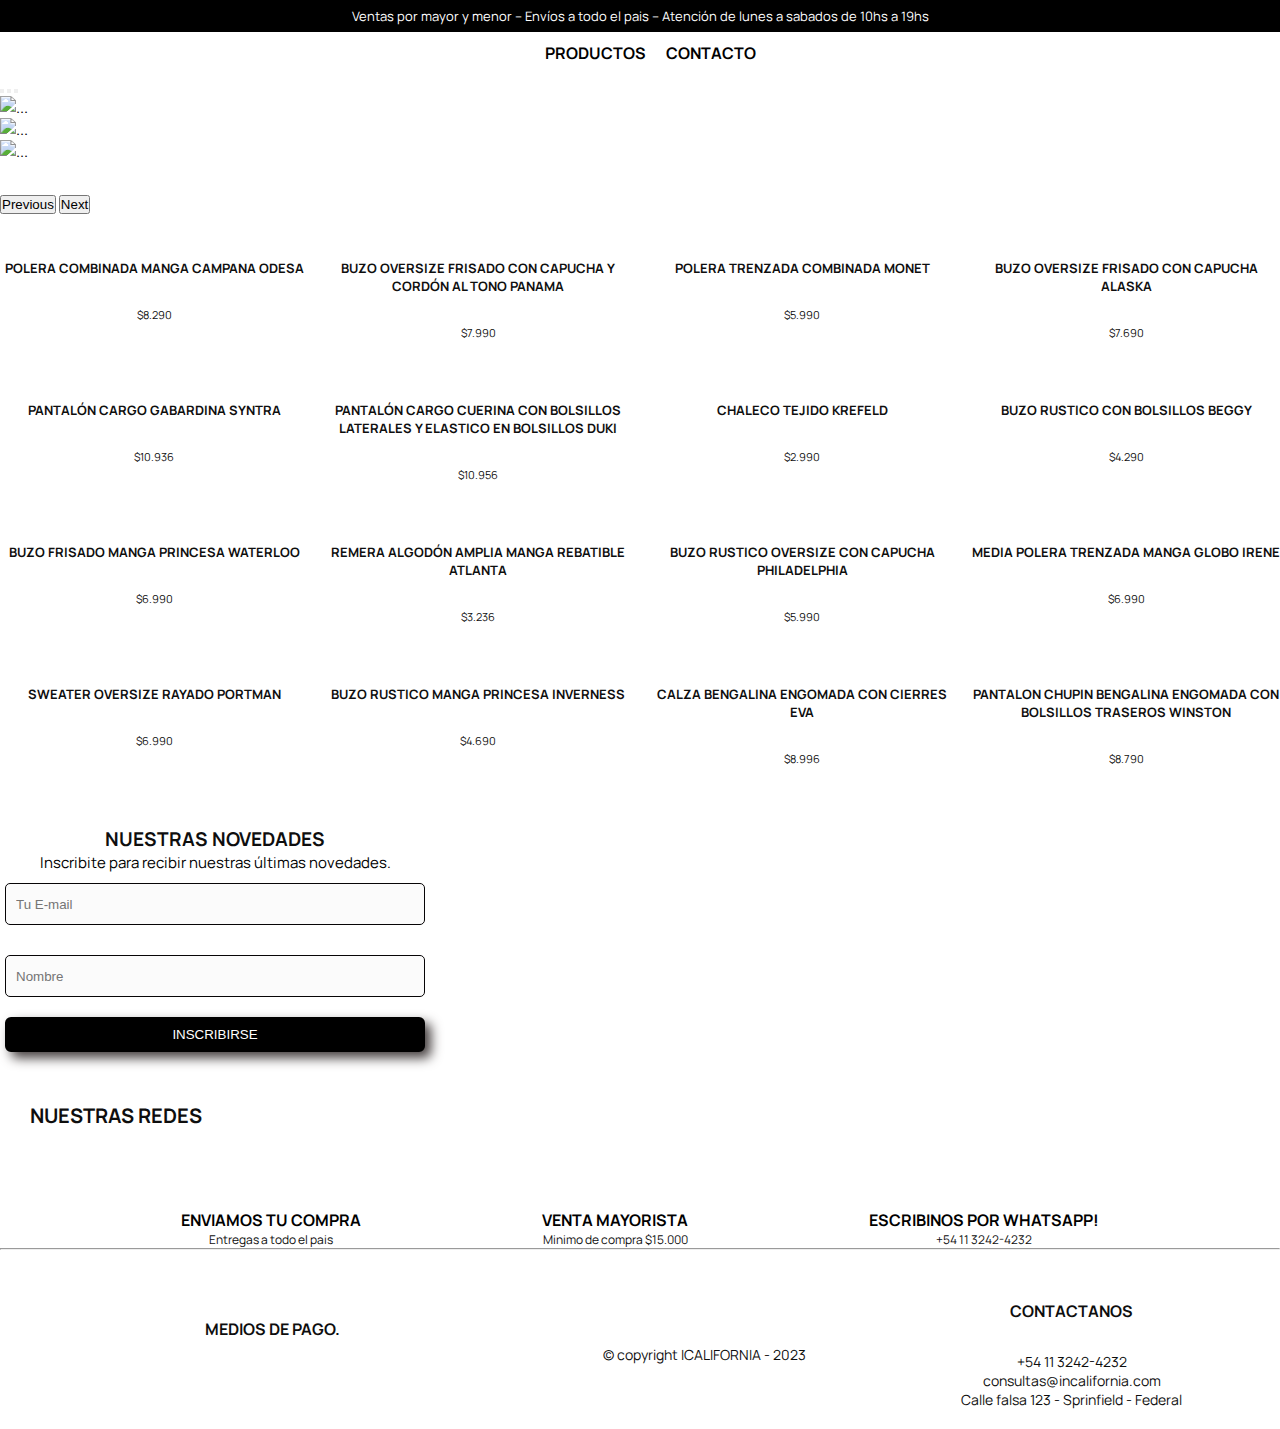
==== index.html @ b9b2190e "Corregi cosas de la pagina, agregue mas productos a la pagina de inicio" ====
<!DOCTYPE html>

<head>
    <meta lang="en>">
    <meta charset="UTF-8">
    <meta http-equiv="X-UA-Compatible" content="IE=edge">
    <meta name="viewport" content="width=device-width, initial-scale=1.0">
    <meta charset="UTF-8" />
    <meta http-equiv="X-UA-Compatible" content="IE=edge" />
    <meta name="viewport" content="width=device-width, initial-scale=1.0" />
    <link rel="preconnect" href="https://fonts.googleapis.com" />
    <link rel="preconnect" href="https://fonts.gstatic.com" crossorigin />
    <link href="https://fonts.googleapis.com/css2?family=Roboto+Slab:wght@200&family=Sevillana&display=swap"
        rel="stylesheet" />
    <link href="https://cdn.jsdelivr.net/npm/bootstrap@5.3.0-alpha1/dist/css/bootstrap.min.css" rel="stylesheet"
        integrity="sha384-GLhlTQ8iRABdZLl6O3oVMWSktQOp6b7In1Zl3/Jr59b6EGGoI1aFkw7cmDA6j6gD" crossorigin="anonymous" />
    <link rel="stylesheet" href="css/style.css" />
    <script src="https://kit.fontawesome.com/b9ef32bd36.js" crossorigin="anonymous"></script>
    <link rel="preconnect" href="https://fonts.googleapis.com">
    <link rel="preconnect" href="https://fonts.gstatic.com" crossorigin>
    <link href="https://fonts.googleapis.com/css2?family=Manrope:wght@300&display=swap" rel="stylesheet">
    <title>Indumentaria California</title>
</head>

<body>
    <!-- TEXTO PRINCIPAL -->
    <header>
        <div class="textoPrincipal">
            Ventas por mayor y menor -- Envíos a todo el pais -- Atención de lunes a sabados de 10hs a 19hs
        </div>
    </header>
    <!-- NAVBAR -->
    <nav>
        <div class="navBar container-fluid">
            <ul>
                <a href="">
                    <li><img src="" alt=""></li>
                </a>
                <a href="/index.html">
                    <li>PRODUCTOS</li>
                </a>
                <a href="/contacto.html">
                    <li>CONTACTO</li>
                </a>
            </ul>
        </div>
    </nav>
    <main>
        <article>
            <!-- CARRUSEL -->
            <section>
                <div id="carouselExampleIndicators" class="carousel slide" data-bs-ride="carousel">
                    <div class="carousel-indicators">
                        <button type="button" data-bs-target="#carouselExampleIndicators" data-bs-slide-to="0"
                            class="active" aria-current="true" aria-label="Slide 1"></button>
                        <button type="button" data-bs-target="#carouselExampleIndicators" data-bs-slide-to="1"
                            aria-label="Slide 2"></button>
                        <button type="button" data-bs-target="#carouselExampleIndicators" data-bs-slide-to="2"
                            aria-label="Slide 3"></button>
                    </div>
                    <div class=" container carousel-inner carrusel">
                        <div class="carousel-item active">
                            <img src="https://d2r9epyceweg5n.cloudfront.net/stores/913/620/themes/rio/1-slide-1674685120438-2377455414-2661b9967a0ed446f2387086c822a9c21674685125-1920-1920.webp?1944477479"
                                class="d-block w-100" alt="...">
                        </div>
                        <div class="carousel-item">
                            <img src="https://d2r9epyceweg5n.cloudfront.net/stores/913/620/themes/rio/1-slide-1674671778374-8993478138-828a62a6c9d95c0febe9df62070d05ec1674671786-1920-1920.webp?1944477479"
                                class="d-block w-100" alt="...">
                        </div>
                        <div class="carousel-item">
                            <img src="https://d2r9epyceweg5n.cloudfront.net/stores/913/620/themes/rio/1-slide-1674673268927-1654638320-ce8897b27fb1f7624b1c35376f1c7d0c1674673274-1920-1920.webp?1944477479"
                                class="d-block w-100" alt="...">
                        </div>
                    </div>
                    <button class="carousel-control-prev" type="button" data-bs-target="#carouselExampleIndicators"
                        data-bs-slide="prev">
                        <span class="carousel-control-prev-icon" aria-hidden="true"></span>
                        <span class="visually-hidden">Previous</span>
                    </button>
                    <button class="carousel-control-next" type="button" data-bs-target="#carouselExampleIndicators"
                        data-bs-slide="next">
                        <span class="carousel-control-next-icon" aria-hidden="true"></span>
                        <span class="visually-hidden">Next</span>
                    </button>
                </div>
            </section>
            <!-- PRODUCTOS -->
            <div class="productos container">
                <div class="producto">
                    <img src="https://d3ugyf2ht6aenh.cloudfront.net/stores/001/053/068/products/odesa-11-b7a1473d9b5efda31716578316485475-480-0.webp"
                        alt="">
                    <h3>POLERA COMBINADA MANGA CAMPANA ODESA</h3>
                    <p>$8.290</p>
                </div>
                <div class="producto">
                    <img src="https://d3ugyf2ht6aenh.cloudfront.net/stores/001/053/068/products/panama-11-f7e859cb9dc739896916826166174503-480-0.webp"
                        alt="">
                    <h3>BUZO OVERSIZE FRISADO CON CAPUCHA Y CORDÓN AL TONO PANAMA</h3>
                    <p>$7.990</p>
                </div>
                <div class="producto">
                    <img src="https://d3ugyf2ht6aenh.cloudfront.net/stores/001/053/068/products/monet-21-8b5c4ea654cc904eab16855556132752-480-0.webp"
                        alt="">
                    <h3>POLERA TRENZADA COMBINADA MONET</h3>
                    <p>$5.990</p>
                </div>
                <div class="producto">
                    <img src="https://d3ugyf2ht6aenh.cloudfront.net/stores/001/053/068/products/alaska-51-0f1b1b92d11253d57416595437161311-480-0.webp"
                        alt="">
                    <h3>BUZO OVERSIZE FRISADO CON CAPUCHA ALASKA</h3>
                    <p>$7.690</p>
                </div>
                <div class="producto">
                    <img src="https://d3ugyf2ht6aenh.cloudfront.net/stores/001/053/068/products/syntra-cargo-11-8743a29182edad6e2116668863730228-480-0.webp"
                        alt="">
                    <h3>PANTALÓN CARGO GABARDINA SYNTRA</h3>
                    <p>$10.936</p>
                </div>
                <div class="producto">
                    <img src="https://d3ugyf2ht6aenh.cloudfront.net/stores/001/053/068/products/img_91261-a5f7462d28d10ca49816811452093296-480-0.webp"
                        alt="">
                    <h3>PANTALÓN CARGO CUERINA CON BOLSILLOS LATERALES Y ELASTICO EN BOLSILLOS DUKI</h3>
                    <p>$10.956</p>
                </div>
                <div class="producto">
                    <img src="https://d3ugyf2ht6aenh.cloudfront.net/stores/001/053/068/products/img_26661-259ce8067e69408d0916825161850845-480-0.webp"
                        alt="">
                    <h3>CHALECO TEJIDO KREFELD</h3>
                    <p>$2.990</p>
                </div>
                <div class="producto">
                    <img src="https://d3ugyf2ht6aenh.cloudfront.net/stores/001/053/068/products/beggy-buzo-liso-71-25fa8bc5782c41583116582514461942-480-0.webp"
                        alt="">
                    <h3>BUZO RUSTICO CON BOLSILLOS BEGGY</h3>
                    <p>$4.290</p>
                </div>
                <div class="producto">
                    <img src="https://d3ugyf2ht6aenh.cloudfront.net/stores/001/053/068/products/img_52191-579d32daadd97eb1fd16841144008786-480-0.webp"
                        alt="">
                    <h3>BUZO FRISADO MANGA PRINCESA WATERLOO</h3>
                    <p>$6.990</p>
                </div>
                <div class="producto">
                    <img src="https://d3ugyf2ht6aenh.cloudfront.net/stores/001/053/068/products/atalnta-remera-41-becf9107d1dc72c71916669805413800-480-0.webp"
                        alt="">
                    <h3>REMERA ALGODÓN AMPLIA MANGA REBATIBLE ATLANTA</h3>
                    <p>$3.236</p>
                </div>
                <div class="producto">
                    <img src="https://d3ugyf2ht6aenh.cloudfront.net/stores/001/053/068/products/philadelfia-buzo-liso-51-1c0cddcc19f50e930816631680440554-480-0.webp"
                        alt="">
                    <h3>BUZO RUSTICO OVERSIZE CON CAPUCHA PHILADELPHIA</h3>
                    <p>$5.990</p>
                </div>
                <div class="producto">
                    <img src="https://d3ugyf2ht6aenh.cloudfront.net/stores/001/053/068/products/irene-21-87715b1abfd05fea9416588548064244-480-0.webp"
                        alt="">
                    <h3>MEDIA POLERA TRENZADA MANGA GLOBO IRENE</h3>
                    <p>$6.990</p>
                </div>
                <div class="producto">
                    <img src="https://d3ugyf2ht6aenh.cloudfront.net/stores/001/053/068/products/portman-sweater-11-dda805a684b5e7db9416588552665570-480-0.webp"
                        alt="">
                    <h3>SWEATER OVERSIZE RAYADO PORTMAN</h3>
                    <p>$6.990</p>
                </div>
                <div class="producto">
                    <img src="https://d3ugyf2ht6aenh.cloudfront.net/stores/001/053/068/products/invernes1-8532d0a895ea22e38b16566979262547-480-0.webp"
                        alt="">
                    <h3>BUZO RUSTICO MANGA PRINCESA INVERNESS</h3>
                    <p>$4.690</p>
                </div>
                <div class="producto">
                    <img src="https://d3ugyf2ht6aenh.cloudfront.net/stores/001/053/068/products/img_17201-e6c924d7ac3d24df0516687876062513-480-0.webp"
                        alt="">
                    <h3>CALZA BENGALINA ENGOMADA CON CIERRES EVA</h3>
                    <p>$8.996</p>
                </div>
                <div class="producto">
                    <img src="https://d3ugyf2ht6aenh.cloudfront.net/stores/001/053/068/products/winston-pantalon-11-da9020dfc4c8e078fb16764622528603-480-0.webp"
                        alt="">
                    <h3>PANTALON CHUPIN BENGALINA ENGOMADA CON BOLSILLOS TRASEROS WINSTON</h3>
                    <p>$8.790</p>
                </div>
            </div>
        </article>
        <form>
            <!-- FORMULARIO -->
            <div class="container form">
                <p>NUESTRAS NOVEDADES</p>
                <div class="mb-3">
                    <label for="exampleFormControlInput1" class="form-label">Inscribite para recibir nuestras últimas
                        novedades.</label>
                    <input type="email" class="form-control m-2" id="exampleFormControlInput1" placeholder="Tu E-mail">
                    <input type="text" class="form-control m-2" id="exampleFormControlInput1" placeholder="Nombre">
                </div>
                <button>INSCRIBIRSE</button>
            </div>
        </form>
    </main>
    <!-- TEXTO REDES -->
    <aside class="container text-center">
        <div class="redeSociales">
            <h3>NUESTRAS REDES</h3>
            <div class="redes">
                <p><i class="fab fa-instagram" style="color: #a72a8c;"></i></p>
                <p><i class="fab fa-facebook-square" style="color: #284c8a;"></i></p>
            </div>
        </div>
        <div class="textoEnvios">
            <div>
                <h4><i class="fas fa-truck"></i> ENVIAMOS TU COMPRA</h4>
                <p>Entregas a todo el pais</p>
            </div>
            <div>
                <h4><i class="fas fa-dollar-sign"></i> VENTA MAYORISTA</h4>
                <p>Minimo de compra $15.000</p>
            </div>
            <div>
                <h4><i class="fab fa-whatsapp"></i> ESCRIBINOS POR WHATSAPP!</h4>
                <p>+54 11 3242-4232</p>
            </div>
        </div>
    </aside>
    <hr>
    <!-- FOOTER -->
    <footer>
        <div class="contenedorFooter">
            <div class="contenedorTarjetas">
                <h3>MEDIOS DE PAGO.</h3>
                <img src="https://d26lpennugtm8s.cloudfront.net/assets/common/img/logos/payment/visa@2x.png" alt="">
                <img src="https://d26lpennugtm8s.cloudfront.net/assets/common/img/logos/payment/mastercard@2x.png"
                    alt="">
                <img src="https://d26lpennugtm8s.cloudfront.net/assets/common/img/logos/payment/amex@2x.png" alt="">
                <img src="https://d26lpennugtm8s.cloudfront.net/assets/common/img/logos/payment/ar/banelco@2x.png"
                    alt="">
                <img src="https://d26lpennugtm8s.cloudfront.net/assets/common/img/logos/payment/ar/cabal@2x.png" alt="">
                <img src="https://d26lpennugtm8s.cloudfront.net/assets/common/img/logos/payment/ar/tarjeta-shopping@2x.png"
                    alt="">
                <img src="https://d26lpennugtm8s.cloudfront.net/assets/common/img/logos/payment/pagofacil@2x.png"
                    alt="">
                <img src="https://d26lpennugtm8s.cloudfront.net/assets/common/img/logos/payment/rapipago@2x.png" alt="">
                <img src="https://d26lpennugtm8s.cloudfront.net/assets/common/img/logos/payment/visadebit@2x.png"
                    alt="">
                <img src="https://d26lpennugtm8s.cloudfront.net/assets/common/img/logos/payment/mercadopago@2x.png"
                    alt="">
            </div>
            <div>
                <p>© copyright ICALIFORNIA - 2023</p>
            </div>
            <div class="contenedorContacto">
                <h3>CONTACTANOS</h3>
                <i class="fas fa-phone-alt"></i>
                <p>+54 11 3242-4232</p>
                <i class="fa-solid fa-envelope"></i>
                <p>consultas@incalifornia.com</p>
                <i class="fa-solid fa-route"></i>
                <p>Calle falsa 123 - Sprinfield - Federal</p>
            </div>
        </div>
    </footer>



    <!--JS-->
    <script src="https://cdn.jsdelivr.net/npm/bootstrap@5.3.0-alpha1/dist/js/bootstrap.bundle.min.js"
        integrity="sha384-w76AqPfDkMBDXo30jS1Sgez6pr3x5MlQ1ZAGC+nuZB+EYdgRZgiwxhTBTkF7CXvN" crossorigin="anonymous">
    </script>
</body>

</html>
---- css/style.css ----
* {
  margin: 0;
  padding: 0;
}

body {
  font-family: 'Manrope', sans-serif;
}

.textoPrincipal {
  text-align: center;
  background-color: #000000;
  color: white;
  padding: 7px;
  font-size: 13px;
}

.navBar ul {
  list-style: none;
  display: -webkit-box;
  display: -ms-flexbox;
  display: flex;
  -ms-flex-wrap: wrap;
      flex-wrap: wrap;
  -webkit-box-align: center;
      -ms-flex-align: center;
          align-items: center;
  -webkit-box-pack: center;
      -ms-flex-pack: center;
          justify-content: center;
}

.navBar ul a {
  text-decoration: none;
  color: #000000;
  font-weight: bold;
}

.navBar ul li {
  padding: 10px;
}

.navBar ul img {
  width: 150px;
}

.carrusel {
  margin-bottom: 30px;
}

.productos {
  display: -ms-grid;
  display: grid;
  -ms-grid-columns: (minmax(250px, 1fr))[auto-fit];
      grid-template-columns: repeat(auto-fit, minmax(250px, 1fr));
  gap: 16px;
}

.producto {
  text-align: center;
}

.producto img {
  height: 400px;
  filter: drop-shadow(2px 3px 3px black);
  -webkit-filter: drop-shadow(3px 3px 5px black);
  padding: 20px;
}

.producto h3 {
  font-size: 13px;
  font-weight: bold;
}

.producto p {
  font-size: 11px;
}

.form {
  text-align: center;
  width: 430px;
  margin-top: 60px;
  font-size: 15px;
}

.form p {
  font-weight: bold;
  font-size: 19px;
}

.form button {
  background-color: black;
  color: white;
  padding: 8px;
  border-radius: 6px;
  -webkit-border-radius: 6px;
  -moz-border-radius: 6px;
  -ms-border-radius: 6px;
  -o-border-radius: 6px;
  -webkit-box-shadow: 6px 6px 12px #453f3f, -6px -6px 12px #ffffff;
          box-shadow: 6px 6px 12px #453f3f, -6px -6px 12px #ffffff;
}

.redeSociales {
  padding: 30px;
}

.redeSociales h3 {
  font-weight: bold;
  font-size: 20px;
}

.redeSociales .redes {
  display: -webkit-box;
  display: -ms-flexbox;
  display: flex;
  -webkit-box-pack: center;
      -ms-flex-pack: center;
          justify-content: center;
}

.redeSociales p {
  font-size: 35px;
  margin: 10px;
}

.textoEnvios {
  display: -webkit-box;
  display: -ms-flexbox;
  display: flex;
  -webkit-box-pack: space-evenly;
      -ms-flex-pack: space-evenly;
          justify-content: space-evenly;
}

.textoEnvios h4 {
  font-size: 16px;
  font-weight: bold;
  text-align: center;
}

.textoEnvios p {
  font-size: 12px;
  text-align: center;
}

.contenedorFooter {
  display: -webkit-box;
  display: -ms-flexbox;
  display: flex;
  -ms-flex-pack: distribute;
      justify-content: space-around;
  text-align: center;
  margin-top: 30px;
  -webkit-box-align: center;
      -ms-flex-align: center;
          align-items: center;
  padding: 20px;
  color: black;
}

.contenedorFooter .contenedorTarjetas {
  width: 350px;
}

.contenedorFooter img {
  width: 70px;
  padding: 5px;
}

.contact_form {
  width: 460px;
  height: auto;
  margin: 10px auto;
  border-radius: 10px;
  padding-top: 30px;
  padding-bottom: 20px;
  background-color: #fbfbfb;
  padding-left: 30px;
}

input {
  background-color: #fbfbfb;
  width: 408px;
  height: 40px;
  border-radius: 5px;
  border-style: solid;
  border-width: 1px;
  border-color: #070506;
  margin-top: 10px;
  padding-left: 10px;
  margin-bottom: 20px;
}

textarea {
  background-color: #fbfbfb;
  width: 405px;
  height: 150px;
  border-radius: 5px;
  border-style: solid;
  border-width: 1px;
  margin-top: 10px;
  padding-left: 10px;
  margin-bottom: 20px;
  padding-top: 15px;
}

label {
  display: block;
  float: center;
}

form button {
  margin-bottom: 20px;
  text-transform: uppercase;
  background-color: #090909;
  border-style: solid;
  border-radius: 10px;
  width: 420px;
  cursor: pointer;
  -webkit-box-shadow: 6px 6px 12px #453f3f, -6px -6px 12px #ffffff;
          box-shadow: 6px 6px 12px #453f3f, -6px -6px 12px #ffffff;
}

button p {
  color: #fff;
}

.aviso {
  font-size: 13px;
  color: #0e0e0e;
}

h1 {
  font-size: 39px;
  text-align: letf;
  padding-bottom: 20px;
}

h3 {
  font-size: 16px;
  padding-bottom: 30px;
  color: #0e0e0e;
}

p {
  font-size: 14px;
  color: #0e0e0e;
}
/*# sourceMappingURL=style.css.map */
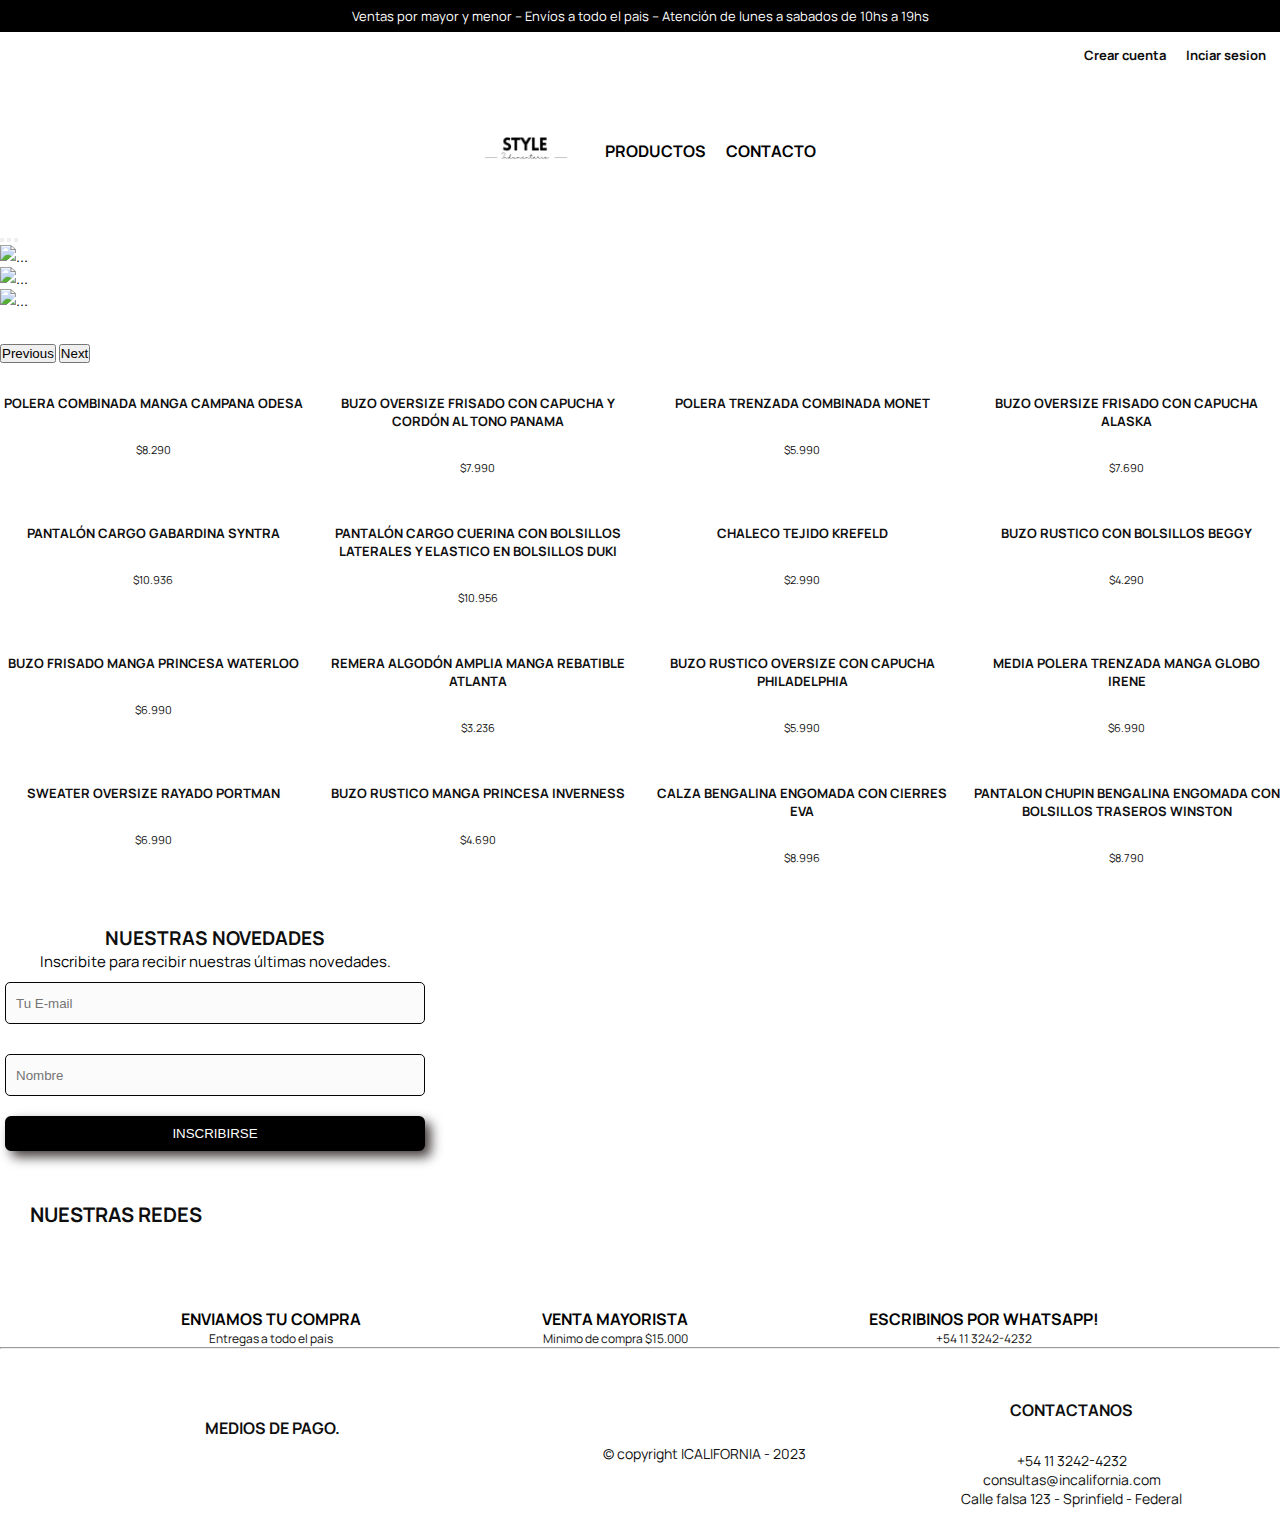
==== commit 028fdaaf: "cambie el icono del navbar" ====
--- a/index.html
+++ b/index.html
@@ -10,15 +10,23 @@
     <meta name="viewport" content="width=device-width, initial-scale=1.0" />
     <link rel="preconnect" href="https://fonts.googleapis.com" />
     <link rel="preconnect" href="https://fonts.gstatic.com" crossorigin />
+    <link rel="preconnect" href="https://fonts.googleapis.com">
+    <link rel="preconnect" href="https://fonts.gstatic.com" crossorigin>
+    <!--JS-->
+    <script src="https://cdn.jsdelivr.net/npm/bootstrap@5.3.0-alpha1/dist/js/bootstrap.bundle.min.js"
+        integrity="sha384-w76AqPfDkMBDXo30jS1Sgez6pr3x5MlQ1ZAGC+nuZB+EYdgRZgiwxhTBTkF7CXvN" crossorigin="anonymous">
+    </script>
+    <!-- ICONOS -->
+    <script src="https://kit.fontawesome.com/b9ef32bd36.js" crossorigin="anonymous"></script>
+    <!-- FUENTES -->
+    <link href="https://fonts.googleapis.com/css2?family=Manrope:wght@300&display=swap" rel="stylesheet">
     <link href="https://fonts.googleapis.com/css2?family=Roboto+Slab:wght@200&family=Sevillana&display=swap"
         rel="stylesheet" />
+    <!-- BOOSTRAP -->
     <link href="https://cdn.jsdelivr.net/npm/bootstrap@5.3.0-alpha1/dist/css/bootstrap.min.css" rel="stylesheet"
         integrity="sha384-GLhlTQ8iRABdZLl6O3oVMWSktQOp6b7In1Zl3/Jr59b6EGGoI1aFkw7cmDA6j6gD" crossorigin="anonymous" />
-    <link rel="stylesheet" href="css/style.css" />
-    <script src="https://kit.fontawesome.com/b9ef32bd36.js" crossorigin="anonymous"></script>
-    <link rel="preconnect" href="https://fonts.googleapis.com">
-    <link rel="preconnect" href="https://fonts.gstatic.com" crossorigin>
-    <link href="https://fonts.googleapis.com/css2?family=Manrope:wght@300&display=swap" rel="stylesheet">
+    <!-- CSS -->
+    <link rel="stylesheet" href="./scss/style.css" />
     <title>Indumentaria California</title>
 </head>
 
@@ -27,6 +35,10 @@
     <header>
         <div class="textoPrincipal">
             Ventas por mayor y menor -- Envíos a todo el pais -- Atención de lunes a sabados de 10hs a 19hs
+        </div>
+        <div class="inicioSesion">
+            <p>Crear cuenta</p>
+            <p>Inciar sesion</p>
         </div>
     </header>
     <!-- NAVBAR -->
@@ -34,7 +46,7 @@
         <div class="navBar container-fluid">
             <ul>
                 <a href="">
-                    <li><img src="" alt=""></li>
+                    <li><img src="./imagenes/style indumentaria - logo .png" alt=""></li>
                 </a>
                 <a href="/index.html">
                     <li>PRODUCTOS</li>
--- a/scss/style.css
+++ b/scss/style.css
@@ -0,0 +1,221 @@
+* {
+  margin: 0;
+  padding: 0;
+}
+
+body {
+  font-family: "Manrope", sans-serif;
+}
+
+.textoPrincipal {
+  text-align: center;
+  background-color: #000000;
+  color: white;
+  padding: 7px;
+  font-size: 13px;
+}
+
+.inicioSesion {
+  display: flex;
+  justify-content: end;
+  padding: 4px;
+}
+.inicioSesion p {
+  margin: 10px;
+  font-size: 13px;
+  font-weight: bold;
+}
+
+.navBar ul {
+  list-style: none;
+  display: flex;
+  flex-wrap: wrap;
+  align-items: center;
+  justify-content: center;
+}
+.navBar ul a {
+  text-decoration: none;
+  color: #000000;
+  font-weight: bold;
+}
+.navBar ul li {
+  padding: 10px;
+}
+.navBar ul img {
+  width: 120px;
+}
+
+.carrusel {
+  margin-bottom: 30px;
+}
+
+.productos {
+  display: grid;
+  grid-template-columns: repeat(auto-fit, minmax(250px, 1fr));
+  gap: 18px;
+}
+
+.producto {
+  text-align: center;
+}
+.producto img {
+  height: 400px;
+  filter: drop-shadow(2px 3px 3px black);
+  -webkit-filter: drop-shadow(3px 3px 5px black);
+  padding: 13px;
+}
+.producto h3 {
+  font-size: 13px;
+  font-weight: bold;
+}
+.producto p {
+  font-size: 11px;
+}
+
+.form {
+  text-align: center;
+  width: 430px;
+  margin-top: 60px;
+  font-size: 15px;
+}
+.form p {
+  font-weight: bold;
+  font-size: 19px;
+}
+.form button {
+  background-color: black;
+  color: white;
+  padding: 8px;
+  border-radius: 6px;
+  -webkit-border-radius: 6px;
+  -moz-border-radius: 6px;
+  -ms-border-radius: 6px;
+  -o-border-radius: 6px;
+  box-shadow: 6px 6px 12px #453f3f, -6px -6px 12px #ffffff;
+}
+
+.redeSociales {
+  padding: 30px;
+}
+.redeSociales h3 {
+  font-weight: bold;
+  font-size: 20px;
+}
+.redeSociales .redes {
+  display: flex;
+  justify-content: center;
+}
+.redeSociales p {
+  font-size: 35px;
+  margin: 10px;
+}
+
+.textoEnvios {
+  display: flex;
+  justify-content: space-evenly;
+}
+.textoEnvios h4 {
+  font-size: 16px;
+  font-weight: bold;
+  text-align: center;
+}
+.textoEnvios p {
+  font-size: 12px;
+  text-align: center;
+}
+
+.contenedorFooter {
+  display: flex;
+  justify-content: space-around;
+  text-align: center;
+  margin-top: 30px;
+  align-items: center;
+  padding: 20px;
+  color: black;
+}
+.contenedorFooter .contenedorTarjetas {
+  width: 350px;
+}
+.contenedorFooter img {
+  width: 70px;
+  padding: 5px;
+}
+
+.contact_form {
+  width: 460px;
+  height: auto;
+  margin: 10px auto;
+  border-radius: 10px;
+  padding-top: 30px;
+  padding-bottom: 20px;
+  background-color: #fbfbfb;
+  padding-left: 30px;
+}
+
+input {
+  background-color: #fbfbfb;
+  width: 408px;
+  height: 40px;
+  border-radius: 5px;
+  border-style: solid;
+  border-width: 1px;
+  border-color: #070506;
+  margin-top: 10px;
+  padding-left: 10px;
+  margin-bottom: 20px;
+}
+
+textarea {
+  background-color: #fbfbfb;
+  width: 405px;
+  height: 150px;
+  border-radius: 5px;
+  border-style: solid;
+  border-width: 1px;
+  margin-top: 10px;
+  padding-left: 10px;
+  margin-bottom: 20px;
+  padding-top: 15px;
+}
+
+label {
+  display: block;
+  float: center;
+}
+
+form button {
+  margin-bottom: 20px;
+  text-transform: uppercase;
+  background-color: #090909;
+  border-style: solid;
+  border-radius: 10px;
+  width: 420px;
+  cursor: pointer;
+  box-shadow: 6px 6px 12px #453f3f, -6px -6px 12px #ffffff;
+}
+
+button p {
+  color: #fff;
+}
+
+.aviso {
+  font-size: 13px;
+  color: #0e0e0e;
+}
+
+h1 {
+  font-size: 39px;
+  text-align: letf;
+  padding-bottom: 20px;
+}
+
+h3 {
+  font-size: 16px;
+  padding-bottom: 30px;
+  color: #0e0e0e;
+}
+
+p {
+  font-size: 14px;
+  color: #0e0e0e;
+}/*# sourceMappingURL=style.css.map */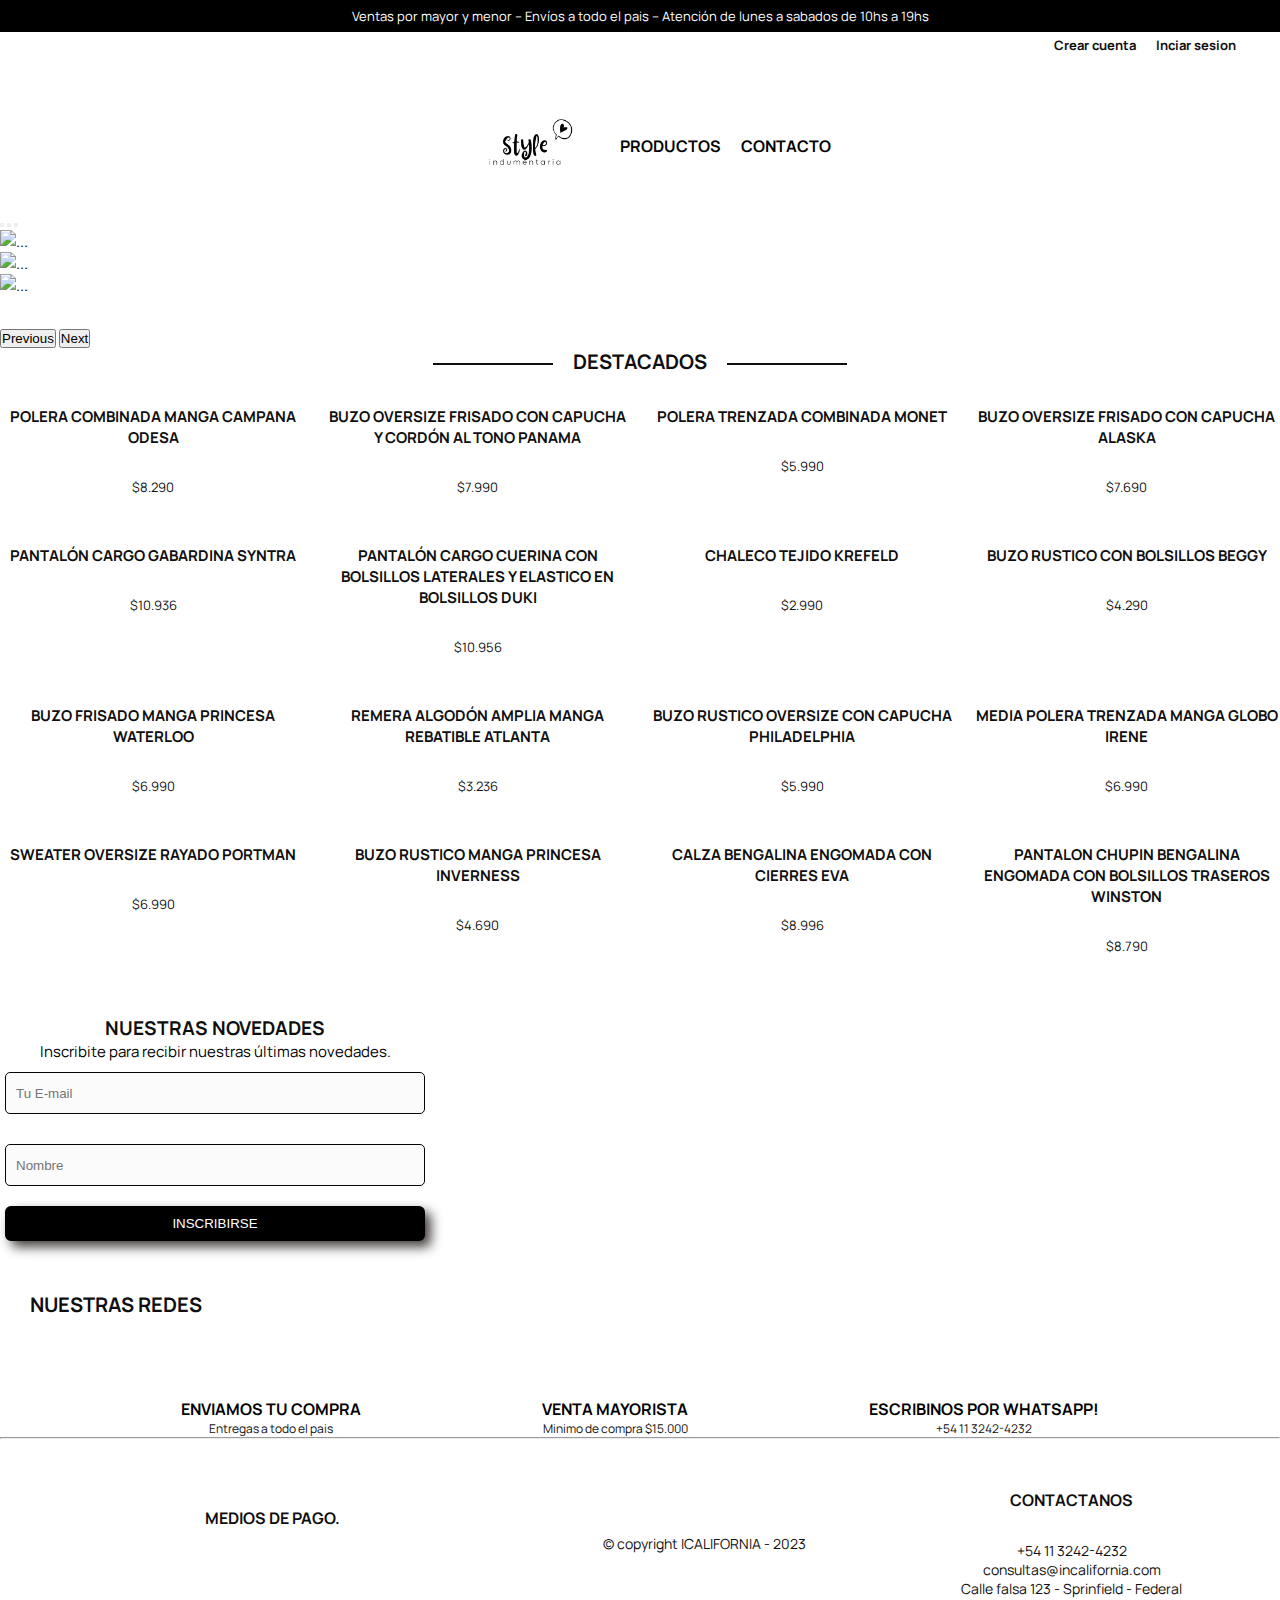
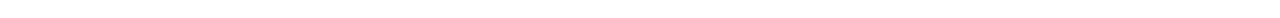
==== commit e56418ea: "Corregi el logo, agregue texto a la pagina de inicio y mejore las cards de los productos" ====
--- a/index.html
+++ b/index.html
@@ -46,7 +46,7 @@
         <div class="navBar container-fluid">
             <ul>
                 <a href="">
-                    <li><img src="./imagenes/style indumentaria - logo .png" alt=""></li>
+                    <li><img src="./imagenes/Style logo (1).png" alt=""></li>
                 </a>
                 <a href="/index.html">
                     <li>PRODUCTOS</li>
@@ -97,6 +97,11 @@
                 </div>
             </section>
             <!-- PRODUCTOS -->
+            <div class="destacados">
+                <p>
+                    DESTACADOS
+                </p>
+            </div>
             <div class="productos container">
                 <div class="producto">
                     <img src="https://d3ugyf2ht6aenh.cloudfront.net/stores/001/053/068/products/odesa-11-b7a1473d9b5efda31716578316485475-480-0.webp"
--- a/scss/style.css
+++ b/scss/style.css
@@ -19,13 +19,17 @@
   display: flex;
   justify-content: end;
   padding: 4px;
+  margin-right: 40px;
 }
 .inicioSesion p {
-  margin: 10px;
-  font-size: 13px;
-  font-weight: bold;
-}
-
+  margin-left: 20px;
+  font-size: 13px;
+  font-weight: bold;
+}
+
+.navBar {
+  max-height: 150px;
+}
 .navBar ul {
   list-style: none;
   display: flex;
@@ -42,11 +46,44 @@
   padding: 10px;
 }
 .navBar ul img {
-  width: 120px;
+  width: 150px;
 }
 
 .carrusel {
   margin-bottom: 30px;
+}
+
+.destacados {
+  text-align: center;
+}
+.destacados p {
+  font-weight: bold;
+  font-size: 20px;
+  position: relative;
+  display: inline-block;
+}
+.destacados p::after, .destacados p::before {
+  content: "";
+  position: absolute;
+  width: 120px;
+  height: 2px;
+  background-color: currentcolor;
+  top: 55%;
+  animation: animateLine 2s;
+}
+.destacados p::after {
+  left: -140px;
+}
+.destacados p::before {
+  right: -140px;
+}
+@keyframes animateLine {
+  from {
+    transform: scale(0);
+  }
+  to {
+    transform: scale(1);
+  }
 }
 
 .productos {
@@ -65,11 +102,11 @@
   padding: 13px;
 }
 .producto h3 {
-  font-size: 13px;
+  font-size: 15px;
   font-weight: bold;
 }
 .producto p {
-  font-size: 11px;
+  font-size: 13px;
 }
 
 .form {
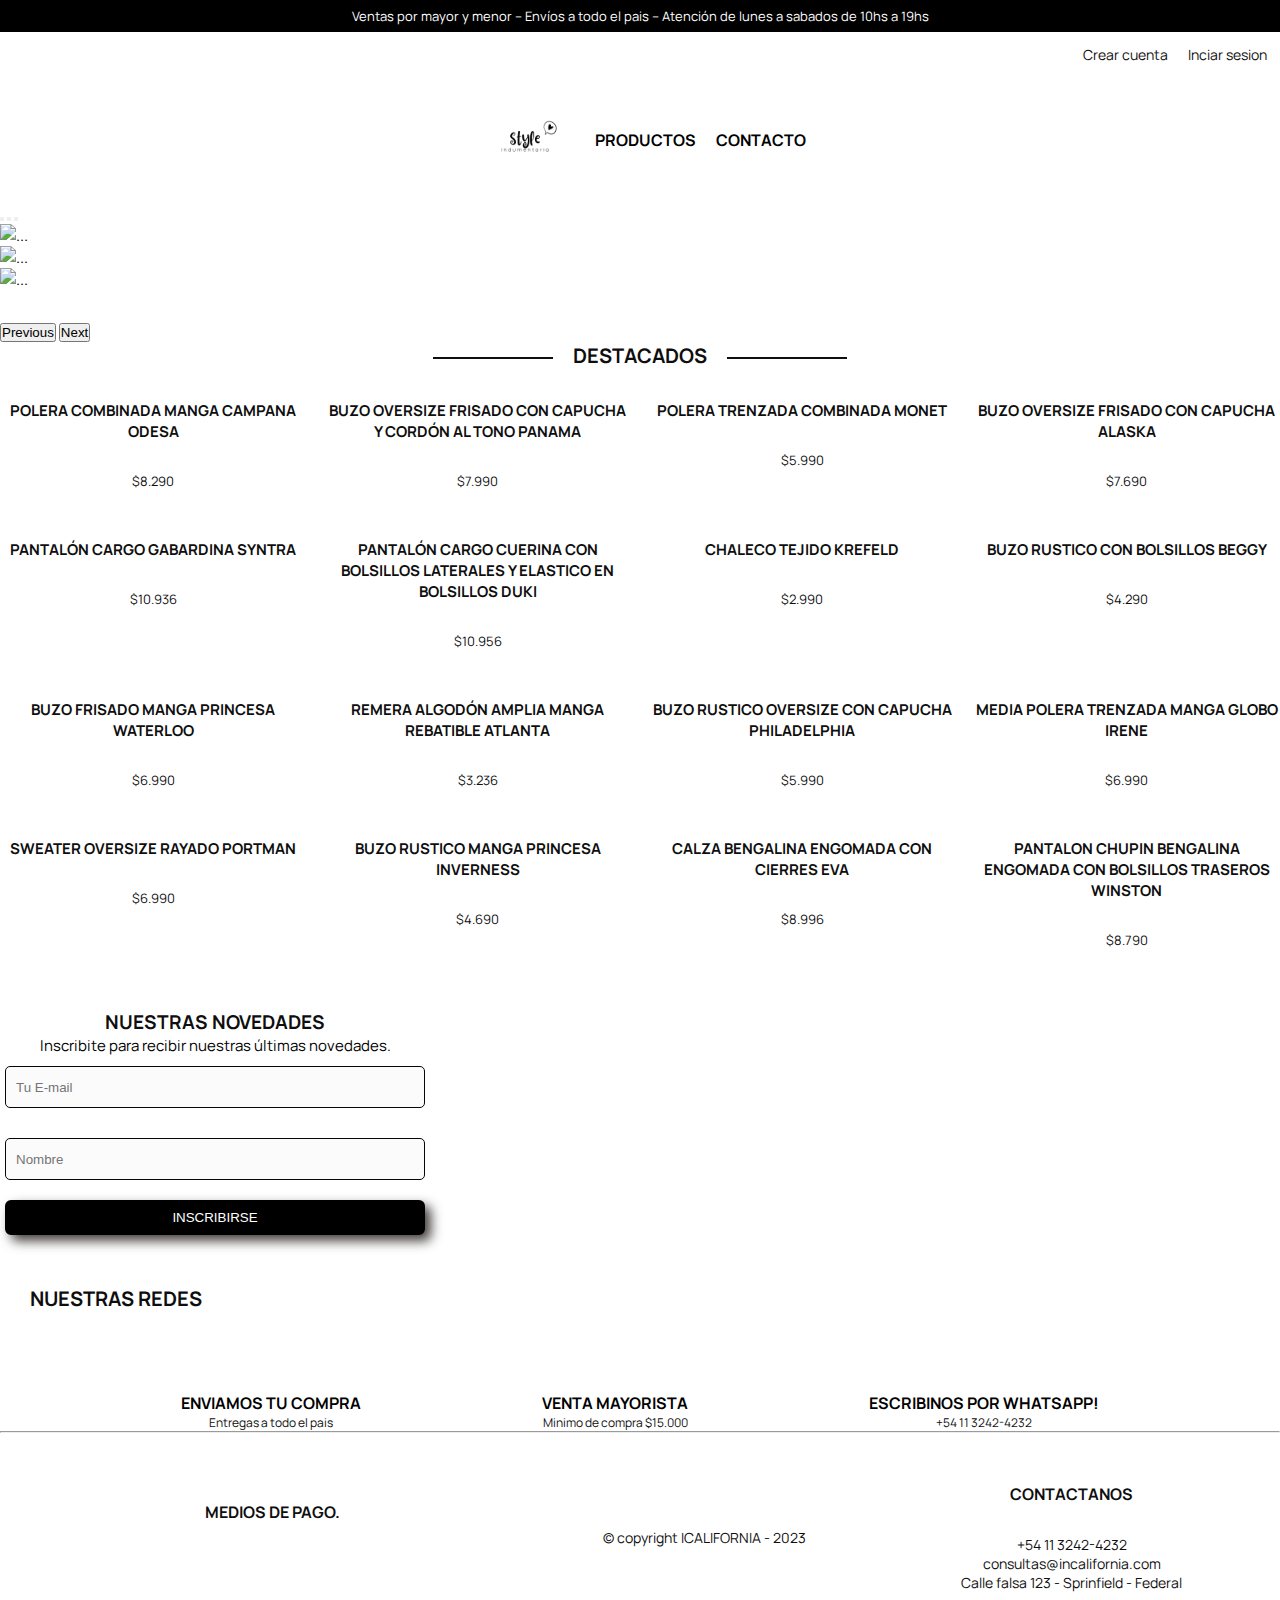
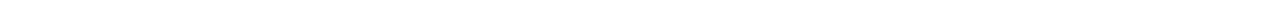
==== commit 50bd53a9: "arreglando cosas de la pagina" ====
--- a/index.html
+++ b/index.html
@@ -36,7 +36,7 @@
         <div class="textoPrincipal">
             Ventas por mayor y menor -- Envíos a todo el pais -- Atención de lunes a sabados de 10hs a 19hs
         </div>
-        <div class="inicioSesion">
+        <div class="inicioSesion container">
             <p>Crear cuenta</p>
             <p>Inciar sesion</p>
         </div>
--- a/scss/style.css
+++ b/scss/style.css
@@ -18,18 +18,14 @@
 .inicioSesion {
   display: flex;
   justify-content: end;
-  padding: 4px;
-  margin-right: 40px;
+  padding: 13px;
+  cursor: pointer;
 }
 .inicioSesion p {
   margin-left: 20px;
-  font-size: 13px;
-  font-weight: bold;
-}
-
-.navBar {
-  max-height: 150px;
-}
+  font-size: 14px;
+}
+
 .navBar ul {
   list-style: none;
   display: flex;
@@ -46,7 +42,7 @@
   padding: 10px;
 }
 .navBar ul img {
-  width: 150px;
+  height: 100px;
 }
 
 .carrusel {
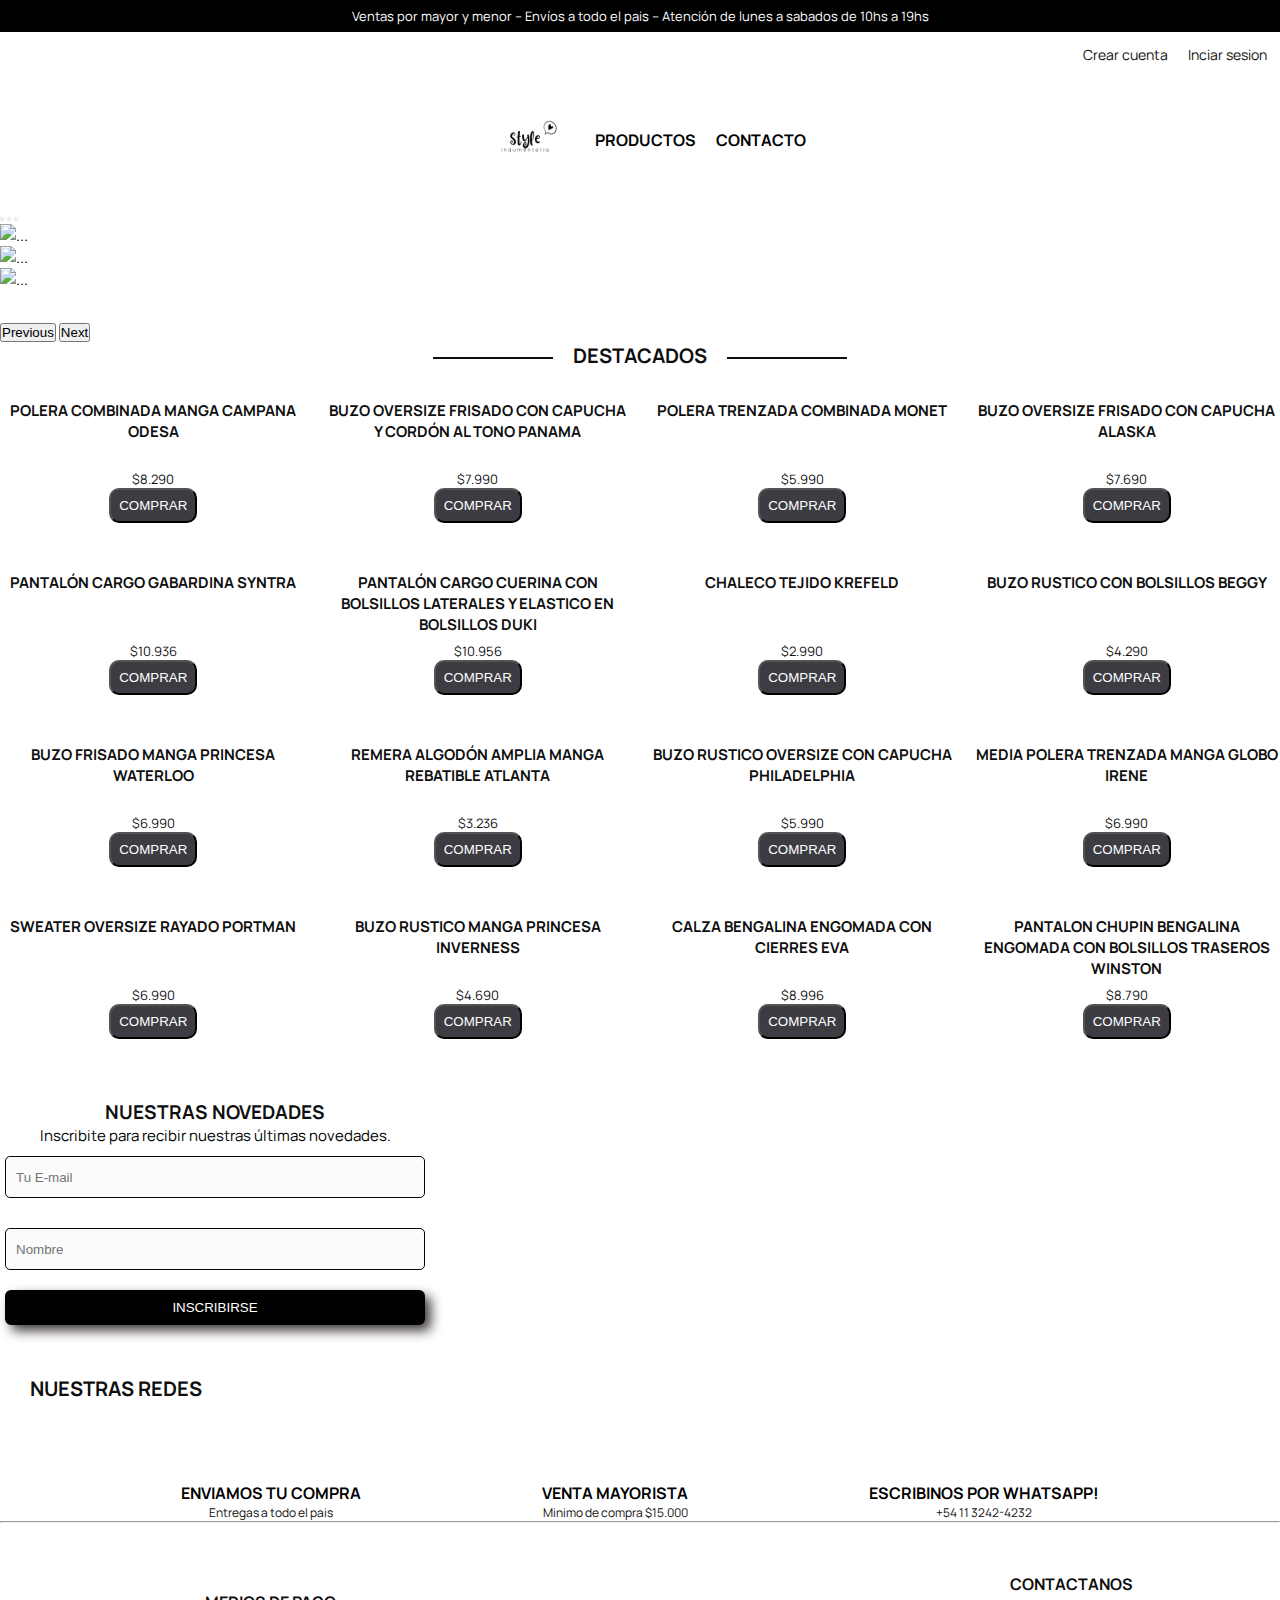
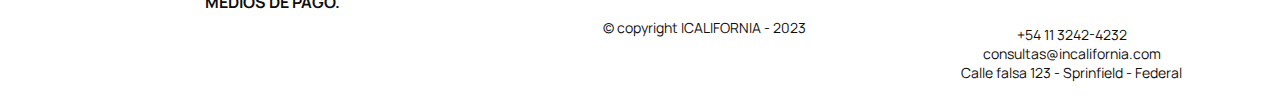
==== commit e30fd403: "arreglando contenido de la pagina" ====
--- a/index.html
+++ b/index.html
@@ -32,7 +32,7 @@
 
 <body>
     <!-- TEXTO PRINCIPAL -->
-    <header>
+    <header class="col-xxl-12 col-xl-12 col-lg-12 col-md-12 col-sm-12 col-xs-12">
         <div class="textoPrincipal">
             Ventas por mayor y menor -- Envíos a todo el pais -- Atención de lunes a sabados de 10hs a 19hs
         </div>
@@ -43,15 +43,15 @@
     </header>
     <!-- NAVBAR -->
     <nav>
-        <div class="navBar container-fluid">
+        <div class="navBar container-fluid col-xxl-12 col-xl-12 col-lg-12 col-md-12 col-sm-12 col-xs-12">
             <ul>
                 <a href="">
                     <li><img src="./imagenes/Style logo (1).png" alt=""></li>
                 </a>
-                <a href="/index.html">
+                <a href="./index.html">
                     <li>PRODUCTOS</li>
                 </a>
-                <a href="/contacto.html">
+                <a href="./contacto.html">
                     <li>CONTACTO</li>
                 </a>
             </ul>
@@ -108,102 +108,118 @@
                         alt="">
                     <h3>POLERA COMBINADA MANGA CAMPANA ODESA</h3>
                     <p>$8.290</p>
+                    <button>COMPRAR</button>
                 </div>
                 <div class="producto">
                     <img src="https://d3ugyf2ht6aenh.cloudfront.net/stores/001/053/068/products/panama-11-f7e859cb9dc739896916826166174503-480-0.webp"
                         alt="">
                     <h3>BUZO OVERSIZE FRISADO CON CAPUCHA Y CORDÓN AL TONO PANAMA</h3>
                     <p>$7.990</p>
+                    <button>COMPRAR</button>
                 </div>
                 <div class="producto">
                     <img src="https://d3ugyf2ht6aenh.cloudfront.net/stores/001/053/068/products/monet-21-8b5c4ea654cc904eab16855556132752-480-0.webp"
                         alt="">
                     <h3>POLERA TRENZADA COMBINADA MONET</h3>
                     <p>$5.990</p>
+                    <button>COMPRAR</button>
                 </div>
                 <div class="producto">
                     <img src="https://d3ugyf2ht6aenh.cloudfront.net/stores/001/053/068/products/alaska-51-0f1b1b92d11253d57416595437161311-480-0.webp"
                         alt="">
                     <h3>BUZO OVERSIZE FRISADO CON CAPUCHA ALASKA</h3>
                     <p>$7.690</p>
+                    <button>COMPRAR</button>
                 </div>
                 <div class="producto">
                     <img src="https://d3ugyf2ht6aenh.cloudfront.net/stores/001/053/068/products/syntra-cargo-11-8743a29182edad6e2116668863730228-480-0.webp"
                         alt="">
                     <h3>PANTALÓN CARGO GABARDINA SYNTRA</h3>
                     <p>$10.936</p>
+                    <button>COMPRAR</button>
                 </div>
                 <div class="producto">
                     <img src="https://d3ugyf2ht6aenh.cloudfront.net/stores/001/053/068/products/img_91261-a5f7462d28d10ca49816811452093296-480-0.webp"
                         alt="">
                     <h3>PANTALÓN CARGO CUERINA CON BOLSILLOS LATERALES Y ELASTICO EN BOLSILLOS DUKI</h3>
                     <p>$10.956</p>
+                    <button>COMPRAR</button>
                 </div>
                 <div class="producto">
                     <img src="https://d3ugyf2ht6aenh.cloudfront.net/stores/001/053/068/products/img_26661-259ce8067e69408d0916825161850845-480-0.webp"
                         alt="">
                     <h3>CHALECO TEJIDO KREFELD</h3>
                     <p>$2.990</p>
+                    <button>COMPRAR</button>
                 </div>
                 <div class="producto">
                     <img src="https://d3ugyf2ht6aenh.cloudfront.net/stores/001/053/068/products/beggy-buzo-liso-71-25fa8bc5782c41583116582514461942-480-0.webp"
                         alt="">
                     <h3>BUZO RUSTICO CON BOLSILLOS BEGGY</h3>
                     <p>$4.290</p>
+                    <button>COMPRAR</button>
                 </div>
                 <div class="producto">
                     <img src="https://d3ugyf2ht6aenh.cloudfront.net/stores/001/053/068/products/img_52191-579d32daadd97eb1fd16841144008786-480-0.webp"
                         alt="">
                     <h3>BUZO FRISADO MANGA PRINCESA WATERLOO</h3>
                     <p>$6.990</p>
+                    <button>COMPRAR</button>
                 </div>
                 <div class="producto">
                     <img src="https://d3ugyf2ht6aenh.cloudfront.net/stores/001/053/068/products/atalnta-remera-41-becf9107d1dc72c71916669805413800-480-0.webp"
                         alt="">
                     <h3>REMERA ALGODÓN AMPLIA MANGA REBATIBLE ATLANTA</h3>
                     <p>$3.236</p>
+                    <button>COMPRAR</button>
                 </div>
                 <div class="producto">
                     <img src="https://d3ugyf2ht6aenh.cloudfront.net/stores/001/053/068/products/philadelfia-buzo-liso-51-1c0cddcc19f50e930816631680440554-480-0.webp"
                         alt="">
                     <h3>BUZO RUSTICO OVERSIZE CON CAPUCHA PHILADELPHIA</h3>
                     <p>$5.990</p>
+                    <button>COMPRAR</button>
                 </div>
                 <div class="producto">
                     <img src="https://d3ugyf2ht6aenh.cloudfront.net/stores/001/053/068/products/irene-21-87715b1abfd05fea9416588548064244-480-0.webp"
                         alt="">
                     <h3>MEDIA POLERA TRENZADA MANGA GLOBO IRENE</h3>
                     <p>$6.990</p>
+                    <button>COMPRAR</button>
                 </div>
                 <div class="producto">
                     <img src="https://d3ugyf2ht6aenh.cloudfront.net/stores/001/053/068/products/portman-sweater-11-dda805a684b5e7db9416588552665570-480-0.webp"
                         alt="">
                     <h3>SWEATER OVERSIZE RAYADO PORTMAN</h3>
                     <p>$6.990</p>
+                    <button>COMPRAR</button>
                 </div>
                 <div class="producto">
                     <img src="https://d3ugyf2ht6aenh.cloudfront.net/stores/001/053/068/products/invernes1-8532d0a895ea22e38b16566979262547-480-0.webp"
                         alt="">
                     <h3>BUZO RUSTICO MANGA PRINCESA INVERNESS</h3>
                     <p>$4.690</p>
+                    <button>COMPRAR</button>
                 </div>
                 <div class="producto">
                     <img src="https://d3ugyf2ht6aenh.cloudfront.net/stores/001/053/068/products/img_17201-e6c924d7ac3d24df0516687876062513-480-0.webp"
                         alt="">
                     <h3>CALZA BENGALINA ENGOMADA CON CIERRES EVA</h3>
                     <p>$8.996</p>
+                    <button>COMPRAR</button>
                 </div>
                 <div class="producto">
                     <img src="https://d3ugyf2ht6aenh.cloudfront.net/stores/001/053/068/products/winston-pantalon-11-da9020dfc4c8e078fb16764622528603-480-0.webp"
                         alt="">
                     <h3>PANTALON CHUPIN BENGALINA ENGOMADA CON BOLSILLOS TRASEROS WINSTON</h3>
                     <p>$8.790</p>
+                    <button>COMPRAR</button>
                 </div>
             </div>
         </article>
         <form>
             <!-- FORMULARIO -->
-            <div class="container form">
+            <div class="container form col-xxl-12 col-xl-12 col-lg-12 col-md-12 col-sm-12 col-xs-12">
                 <p>NUESTRAS NOVEDADES</p>
                 <div class="mb-3">
                     <label for="exampleFormControlInput1" class="form-label">Inscribite para recibir nuestras últimas
@@ -216,7 +232,7 @@
         </form>
     </main>
     <!-- TEXTO REDES -->
-    <aside class="container text-center">
+    <aside class="container text-center col-xxl-12 col-xl-12 col-lg-12 col-md-12 col-sm-12 col-xs-12">
         <div class="redeSociales">
             <h3>NUESTRAS REDES</h3>
             <div class="redes">
@@ -242,7 +258,7 @@
     <hr>
     <!-- FOOTER -->
     <footer>
-        <div class="contenedorFooter">
+        <div class="contenedorFooter col-xxl-12 col-xl-12 col-lg-12 col-md-12 col-sm-12 col-xs-12">
             <div class="contenedorTarjetas">
                 <h3>MEDIOS DE PAGO.</h3>
                 <img src="https://d26lpennugtm8s.cloudfront.net/assets/common/img/logos/payment/visa@2x.png" alt="">
--- a/scss/style.css
+++ b/scss/style.css
@@ -90,6 +90,7 @@
 
 .producto {
   text-align: center;
+  align-items: center;
 }
 .producto img {
   height: 400px;
@@ -100,9 +101,17 @@
 .producto h3 {
   font-size: 15px;
   font-weight: bold;
+  height: 40px;
 }
 .producto p {
   font-size: 13px;
+}
+.producto button {
+  padding: 8px;
+  background-color: #3D3C42;
+  color: white;
+  cursor: pointer;
+  border-radius: 10px;
 }
 
 .form {
